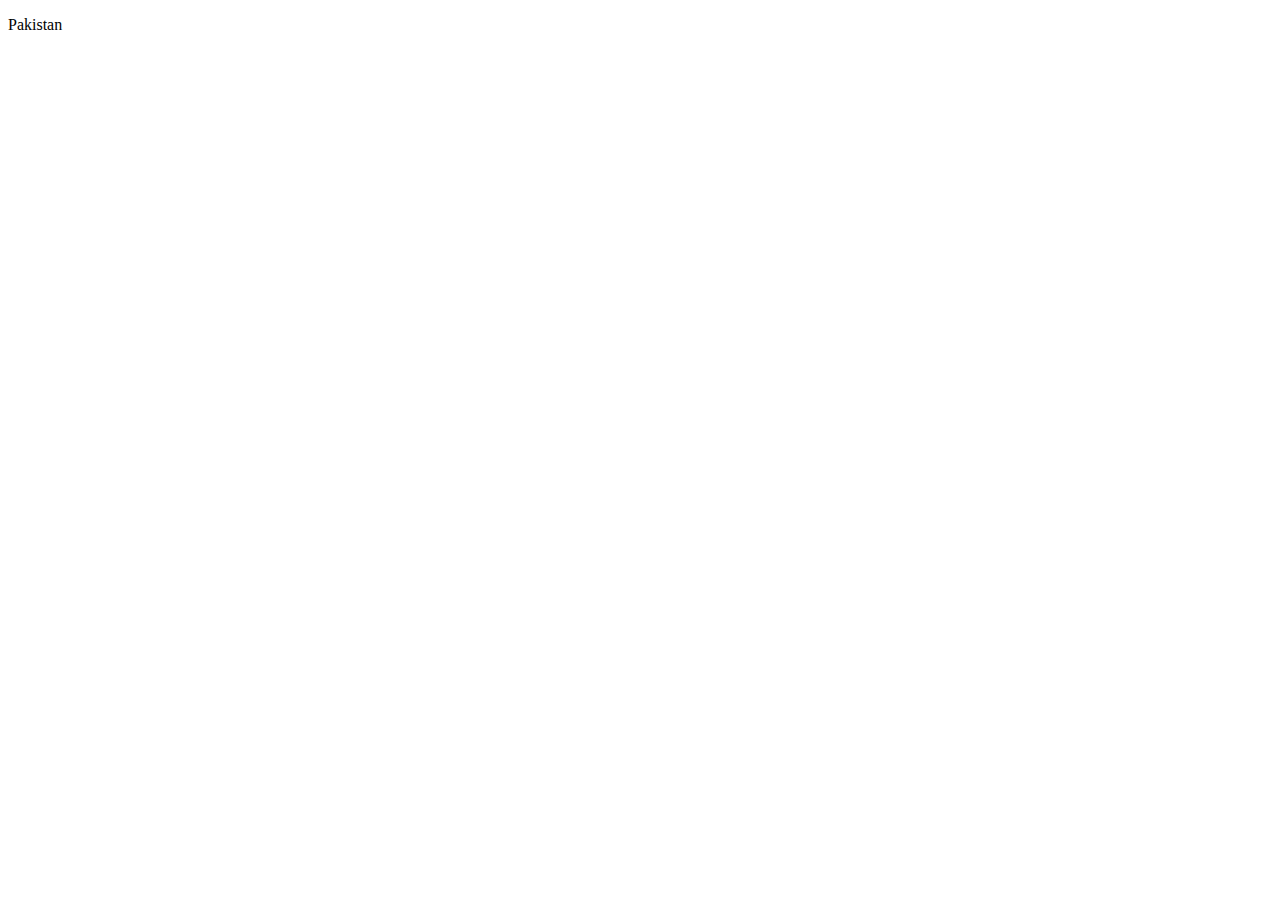
==== index.html @ fc96e21b "initial" ====
<!DOCTYPE html>
<html lang="en">
<head>
    <meta charset="UTF-8">
    <meta name="viewport" content="width=device-width, initial-scale=1.0">
    <title>Document</title>
</head>
<body>
    <p>Pakistan</p>
    <script src="app.js"></script>
</body>
</html>
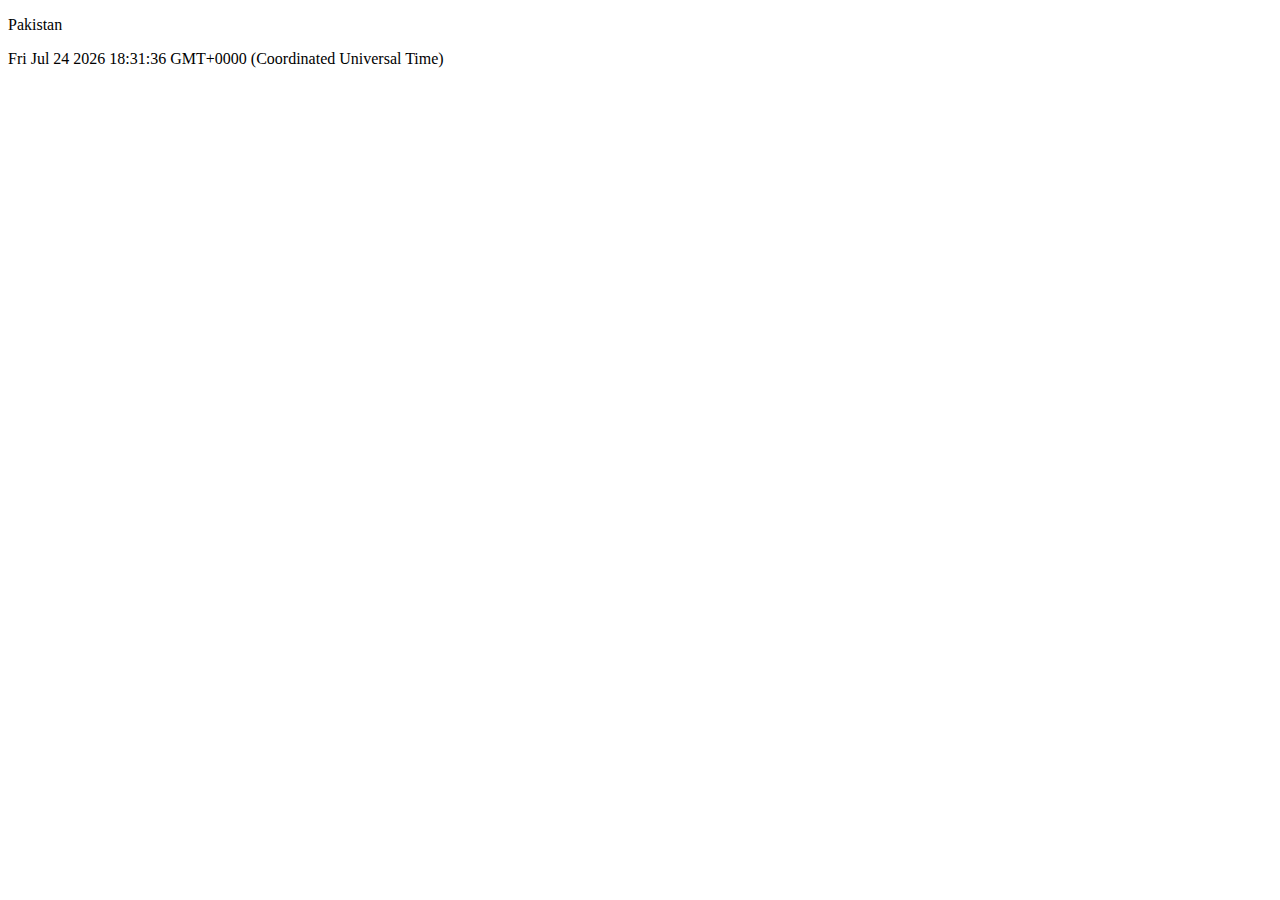
==== commit bcfa4e4d: "date started" ====
--- a/index.html
+++ b/index.html
@@ -1,12 +1,17 @@
 <!DOCTYPE html>
 <html lang="en">
+
 <head>
     <meta charset="UTF-8">
     <meta name="viewport" content="width=device-width, initial-scale=1.0">
     <title>Document</title>
+    <link rel="stylesheet" href="style.css">
 </head>
+
 <body>
     <p>Pakistan</p>
     <script src="app.js"></script>
+    <!-- <script src="revise.js"></script> -->
 </body>
+
 </html>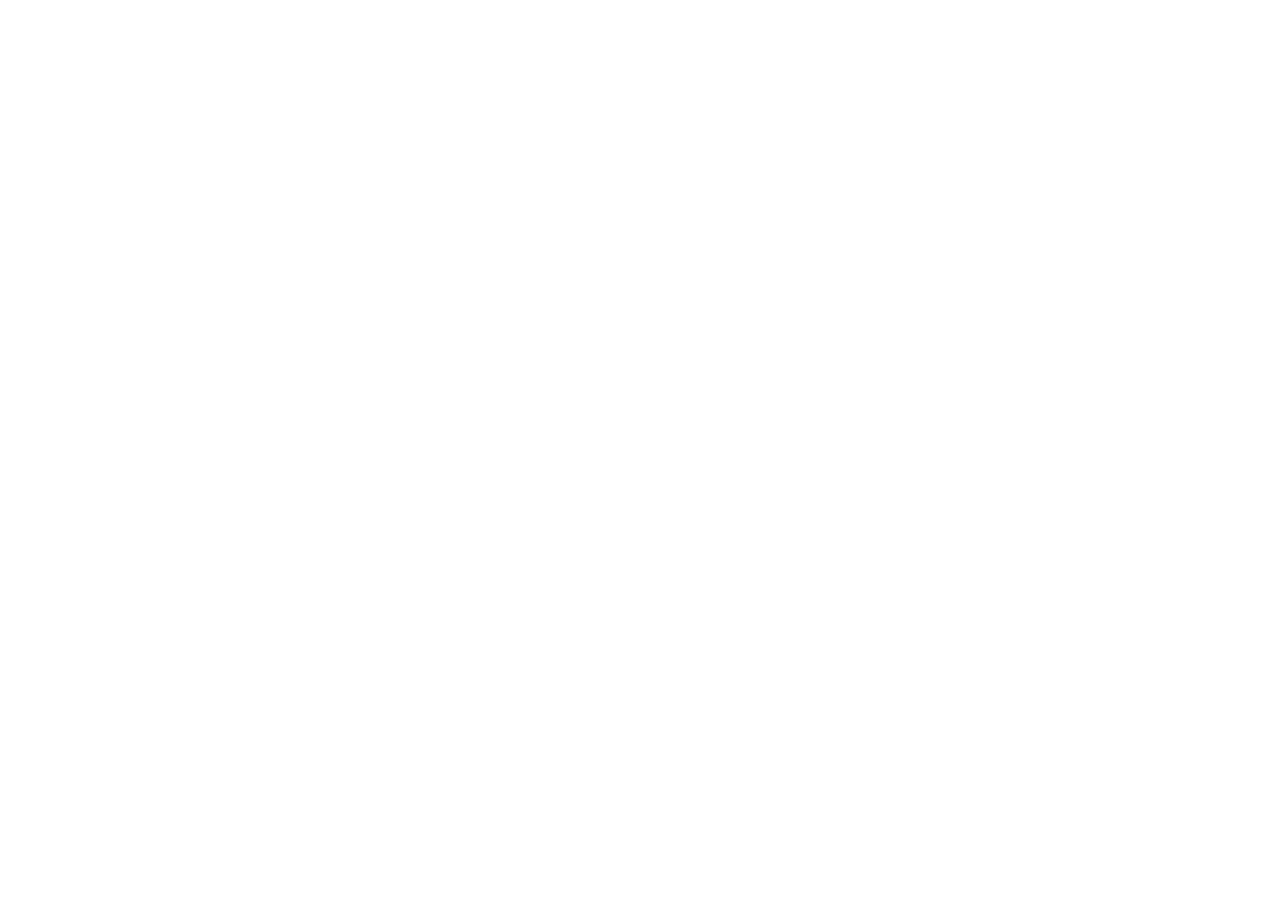
==== commit 788ab060: "point game created" ====
--- a/index.html
+++ b/index.html
@@ -9,9 +9,32 @@
 </head>
 
 <body>
-    <p>Pakistan</p>
+    
+    <!-- <div>
+        <p>
+            xyz
+        </p>
+    </div> -->
+
+
+    <!-- <p id="pak">Pakistan</p> -->
+    <!-- <button onclick="alert('Hi')" ondblclick="alert('double click')" onmouseover="alert('mouse over')">Click</button>
+    <input type="text" onfocus="console.log('focus')" onblur="console.log('blur')">
+    <button onclick="showName()" onmouseout="alert('Mouse Out')">Click My Func</button> -->
+
+
+
+
+
+
+
+
+
+
+
+    
+    <!-- <script src="revise.js"></script> -->
     <script src="app.js"></script>
-    <!-- <script src="revise.js"></script> -->
 </body>
 
 </html>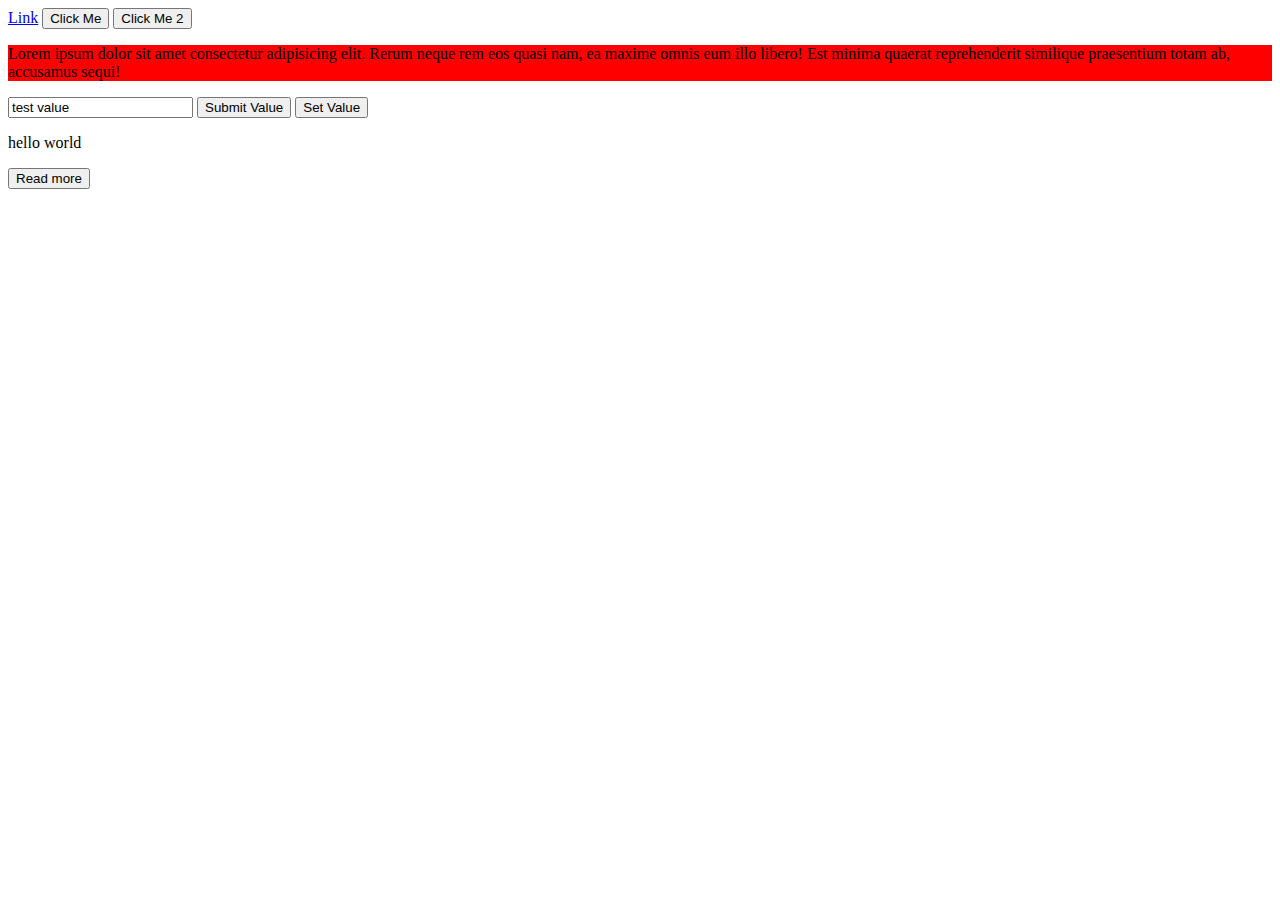
==== commit 32e6c3b2: "calculator completed" ====
--- a/index.html
+++ b/index.html
@@ -9,7 +9,7 @@
 </head>
 
 <body>
-    
+
     <!-- <div>
         <p>
             xyz
@@ -32,8 +32,32 @@
 
 
 
-    
+
     <!-- <script src="revise.js"></script> -->
+
+    <a href="JavaScript:void(0)" onClick="clickMe()">Link</a>
+
+
+    <button onfocus="this.style.color = 'pink'" onClick='clickMe("nouman","fatta")'>Click Me</button>
+    <button onClick='clickMe("Adbullah","Motiwala")'>Click Me 2</button>
+
+
+    <p style="background-color: red;" onMouseOver='this.style.color="green"' onMouseLeave="this.style.color = 'white'"
+        onMouseDown="clickMe('hello','world')">Lorem ipsum dolor sit amet
+        consectetur adipisicing elit. Rerum neque rem eos quasi
+        nam, ea maxime omnis eum illo
+        libero! Est minima quaerat reprehenderit similique praesentium totam ab, accusamus sequi!</p>
+
+
+
+    <input value="test value" type="text" id="myInput" onFocus="focusMe()" onBlur="blurMe()">
+
+    <button onClick="submit()">Submit Value</button>
+    <button onClick="setValue()">Set Value</button>
+
+
+    <p id="text">hello world </p>
+    <button onClick="expandText()">Read more</button>
     <script src="app.js"></script>
 </body>
 
